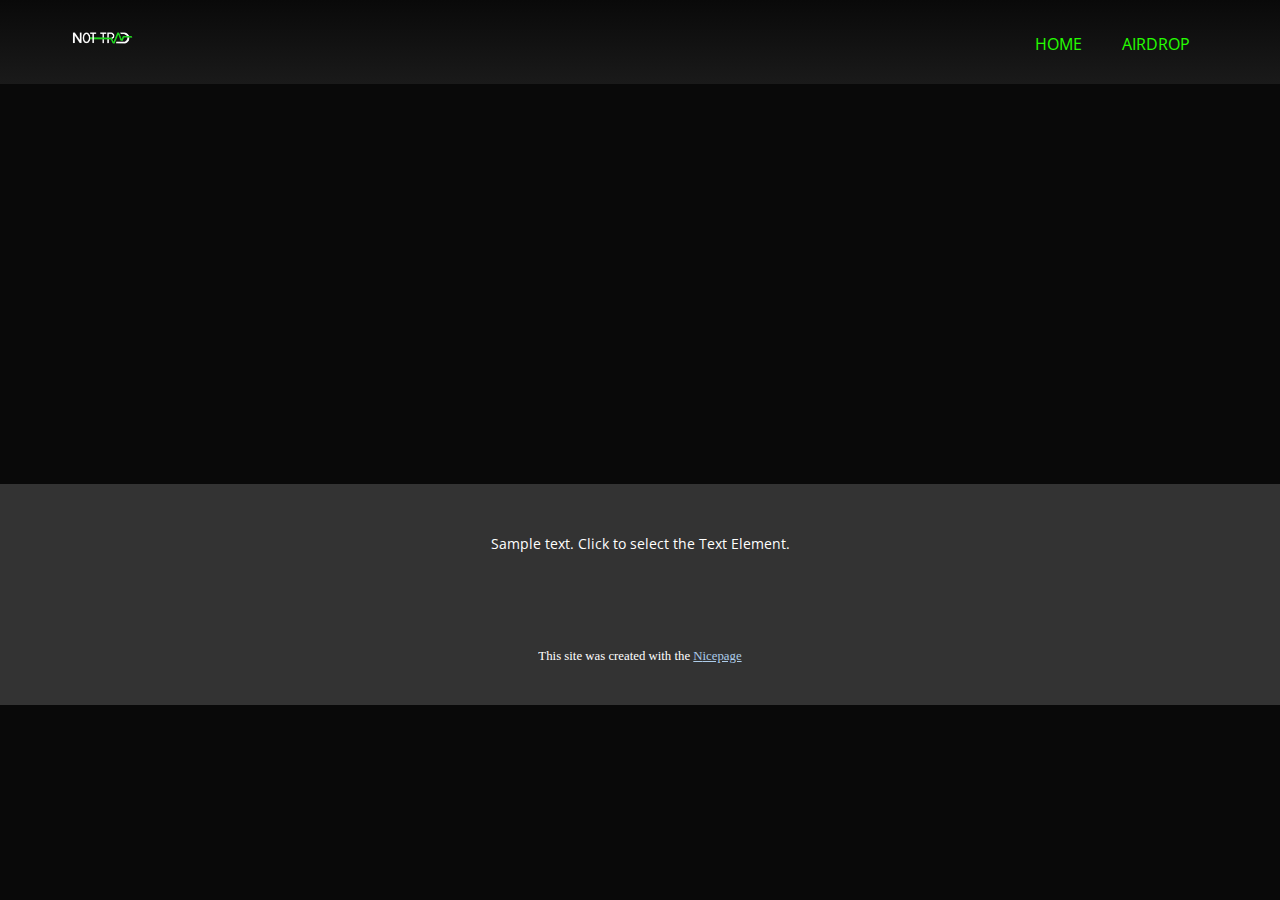
==== Contact.html @ 80d086b7 "Add files via upload" ====
<!DOCTYPE html>
<html style="font-size: 16px;" lang="en"><head>
    <meta name="viewport" content="width=device-width, initial-scale=1.0">
    <meta charset="utf-8">
    <meta name="keywords" content="">
    <meta name="description" content="">
    <title>Contact</title>
    <link rel="stylesheet" href="nicepage.css" media="screen">
<link rel="stylesheet" href="Contact.css" media="screen">
    <script class="u-script" type="text/javascript" src="jquery.js" defer=""></script>
    <script class="u-script" type="text/javascript" src="nicepage.js" defer=""></script>
    <meta name="generator" content="Nicepage 6.20.0, nicepage.com">
    <link id="u-theme-google-font" rel="stylesheet" href="https://fonts.googleapis.com/css?family=Roboto:100,100i,300,300i,400,400i,500,500i,700,700i,900,900i|Open+Sans:300,300i,400,400i,500,500i,600,600i,700,700i,800,800i">
    
    
    
    <script type="application/ld+json">{
		"@context": "http://schema.org",
		"@type": "Organization",
		"name": "Site2",
		"logo": "images/IMG_5335.PNG"
}</script>
    <meta name="theme-color" content="#478ac9">
    <meta property="og:title" content="Contact">
    <meta property="og:description" content="">
    <meta property="og:type" content="website">
  <meta data-intl-tel-input-cdn-path="intlTelInput/"></head>
  <body data-path-to-root="./" data-include-products="false" class="u-body u-xl-mode" data-lang="en"><header class="u-clearfix u-gradient u-header u-sticky u-sticky-6fd2 u-header" id="sec-81e6"><div class="u-clearfix u-sheet u-valign-middle-lg u-valign-middle-md u-valign-middle-sm u-valign-middle-xl u-sheet-1">
        <a href="#" class="u-image u-logo u-image-1" data-image-width="1920" data-image-height="1080">
          <img src="images/IMG_5335.PNG" class="u-logo-image u-logo-image-1">
        </a>
        <nav class="u-menu u-menu-one-level u-offcanvas u-menu-1">
          <div class="menu-collapse" style="font-size: 1rem; letter-spacing: 0px;">
            <a class="u-button-style u-custom-left-right-menu-spacing u-custom-padding-bottom u-custom-text-active-color u-custom-text-color u-custom-text-hover-color u-custom-top-bottom-menu-spacing u-nav-link u-text-active-custom-color-8 u-text-custom-color-8 u-text-hover-custom-color-8" href="#" style="padding: 2px; font-size: calc(1em + 4.25px);">
              <svg class="u-svg-link" viewBox="0 0 24 24"><use xlink:href="#menu-hamburger"></use></svg>
              <svg class="u-svg-content" version="1.1" id="menu-hamburger" viewBox="0 0 16 16" x="0px" y="0px" xmlns:xlink="http://www.w3.org/1999/xlink" xmlns="http://www.w3.org/2000/svg"><g><rect y="1" width="16" height="2"></rect><rect y="7" width="16" height="2"></rect><rect y="13" width="16" height="2"></rect>
</g></svg>
            </a>
          </div>
          <div class="u-custom-menu u-nav-container">
            <ul class="u-nav u-unstyled u-nav-1"><li class="u-nav-item"><a class="u-button-style u-nav-link u-text-active-custom-color-8 u-text-custom-color-8 u-text-hover-custom-color-8" href="NOT-TRADE.html#sec-2911" target="_blank" style="padding: 10px 20px;">HOME</a>
</li><li class="u-nav-item"><a class="u-button-style u-nav-link u-text-active-custom-color-8 u-text-custom-color-8 u-text-hover-custom-color-8" href="NOT-TRADE.html#sec-342c" style="padding: 10px 20px;">AIRDROP</a>
</li></ul>
          </div>
          <div class="u-custom-menu u-nav-container-collapse">
            <div class="u-container-style u-custom-color-3 u-inner-container-layout u-opacity u-opacity-90 u-sidenav">
              <div class="u-inner-container-layout u-sidenav-overflow">
                <div class="u-menu-close"></div>
                <ul class="u-align-center u-nav u-popupmenu-items u-unstyled u-nav-2"><li class="u-nav-item"><a class="u-button-style u-nav-link" href="NOT-TRADE.html#sec-2911" target="_blank">HOME</a>
</li><li class="u-nav-item"><a class="u-button-style u-nav-link" href="NOT-TRADE.html#sec-342c">AIRDROP</a>
</li></ul>
              </div>
            </div>
            <div class="u-grey-90 u-menu-overlay u-opacity u-opacity-50"></div>
          </div>
        </nav>
      </div></header>
    <section class="u-clearfix u-section-1" id="sec-5a6a">
      <div class="u-clearfix u-sheet u-sheet-1"></div>
    </section>
    
    
    
    <footer class="u-align-center u-clearfix u-container-align-center u-footer u-grey-80 u-footer" id="sec-8e4a"><div class="u-clearfix u-sheet u-sheet-1">
        <p class="u-small-text u-text u-text-variant u-text-1">Sample text. Click to select the Text Element.</p>
      </div></footer>
    <section class="u-backlink u-clearfix u-grey-80">
      <p class="u-text">
        <span>This site was created with the </span>
        <a class="u-link" href="https://nicepage.com/" target="_blank" rel="nofollow">
          <span>Nicepage</span>
        </a>
      </p>
    </section>
  
</body></html>
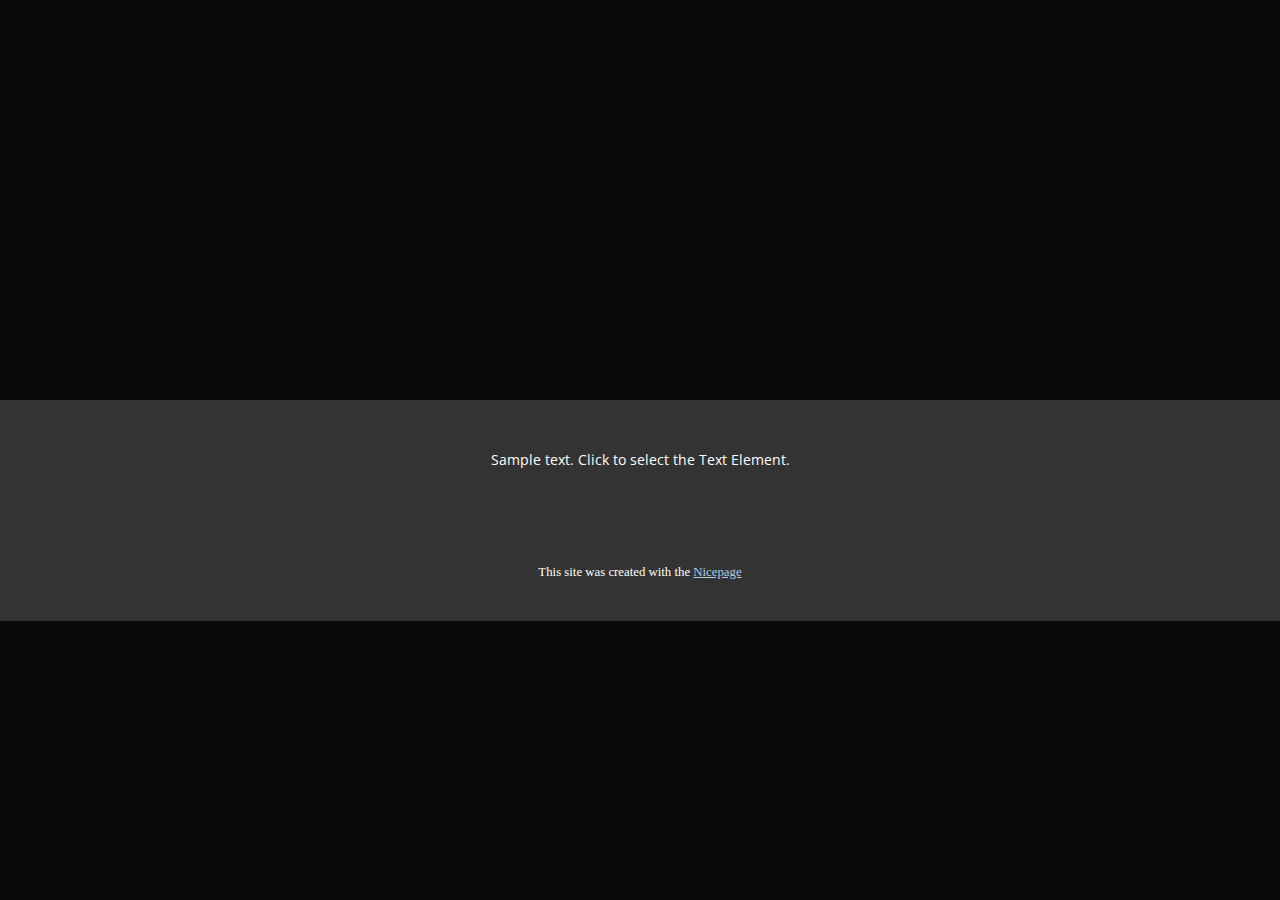
==== commit 830a8ee4: "Add files via upload" ====
--- a/Contact.html
+++ b/Contact.html
@@ -25,7 +25,7 @@
     <meta property="og:description" content="">
     <meta property="og:type" content="website">
   <meta data-intl-tel-input-cdn-path="intlTelInput/"></head>
-  <body data-path-to-root="./" data-include-products="false" class="u-body u-xl-mode" data-lang="en"><header class="u-clearfix u-gradient u-header u-sticky u-sticky-6fd2 u-header" id="sec-81e6"><div class="u-clearfix u-sheet u-valign-middle-lg u-valign-middle-md u-valign-middle-sm u-valign-middle-xl u-sheet-1">
+  <body data-path-to-root="./" data-include-products="false" class="u-body u-xl-mode" data-lang="en"><header class="u-clearfix u-gradient u-header u-hidden-lg u-hidden-md u-hidden-sm u-hidden-xl u-sticky u-sticky-6fd2 u-header" id="sec-81e6"><div class="u-clearfix u-sheet u-valign-middle-lg u-valign-middle-md u-valign-middle-sm u-valign-middle-xl u-sheet-1">
         <a href="#" class="u-image u-logo u-image-1" data-image-width="1920" data-image-height="1080">
           <img src="images/IMG_5335.PNG" class="u-logo-image u-logo-image-1">
         </a>
--- a/nicepage.css
+++ b/nicepage.css
@@ -43128,78 +43128,6 @@
 
         
         
-        .u-custom-color-4,
-        .u-body.u-custom-color-4,
-        section.u-custom-color-4:before,
-        .u-custom-color-4 > .u-audio-main-layout-wrapper:before,
-        .u-custom-color-4 > .u-container-layout:before,
-        .u-custom-color-4 > .u-inner-container-layout:before,
-        .u-custom-color-4.u-sidenav:before,
-        .u-container-layout.u-container-layout.u-custom-color-4:before,
-        .u-table-alt-custom-color-4 tr:nth-child(even)
-        {
-            color: #ffffff;
-            background-color: #090909;
-        }
-
-        .u-input.u-custom-color-4,
-        .u-field-input.u-custom-color-4,
-        .u-button-style.u-custom-color-4,
-        .u-button-style.u-custom-color-4[class*="u-border-"]
-        {
-            color: #ffffff !important;
-            background-color: #090909 !important;
-        }
-
-        .u-button-style.u-custom-color-4:hover,
-        .u-button-style.u-custom-color-4[class*="u-border-"]:hover,
-        .u-button-style.u-custom-color-4:focus,
-        .u-button-style.u-custom-color-4[class*="u-border-"]:focus,
-        .u-button-style.u-button-style.u-custom-color-4:active,
-        .u-button-style.u-button-style.u-custom-color-4[class*="u-border-"]:active,
-        .u-button-style.u-button-style.u-custom-color-4.active,
-        .u-button-style.u-button-style.u-custom-color-4[class*="u-border-"].active,
-        li.active > .u-button-style.u-button-style.u-custom-color-4,
-        li.active > .u-button-style.u-button-style.u-custom-color-4[class*="u-border-"]
-        {
-            color: #ffffff !important;
-            background-color: #080808 !important;
-        }
-
-        .u-hover-custom-color-4:hover,
-        .u-hover-custom-color-4[class*="u-border-"]:hover,
-        .u-hover-custom-color-4:focus,
-        .u-hover-custom-color-4[class*="u-border-"]:focus,
-        .u-active-custom-color-4.u-active.u-active,
-        .u-active-custom-color-4[class*="u-border-"].u-active.u-active,
-        a.u-button-style.u-hover-custom-color-4:hover,
-        a.u-button-style.u-hover-custom-color-4.hover,
-        a.u-button-style.u-hover-custom-color-4[class*="u-border-"]:hover,
-        a.u-button-style.u-hover-custom-color-4[class*="u-border-"].hover,
-        a.u-button-style:hover > .u-hover-custom-color-4,
-        a.u-button-style:hover > .u-hover-custom-color-4[class*="u-border-"],
-        a.u-button-style.u-hover-custom-color-4:focus,
-        a.u-button-style.u-hover-custom-color-4[class*="u-border-"]:focus,
-        a.u-button-style.u-button-style.u-active-custom-color-4:active,
-        a.u-button-style.u-button-style.u-active-custom-color-4[class*="u-border-"]:active,
-        a.u-button-style.u-button-style.u-active-custom-color-4.active,
-        a.u-button-style.u-button-style.u-active-custom-color-4[class*="u-border-"].active,
-        a.u-button-style.u-button-style.active > .u-active-custom-color-4,
-        a.u-button-style.u-button-style.active > .u-active-custom-color-4[class*="u-border-"],
-        li.active > a.u-button-style.u-button-style.u-active-custom-color-4,
-        li.active > a.u-button-style.u-button-style.u-active-custom-color-4[class*="u-border-"],
-        input.u-field-input.u-field-input.u-active-custom-color-4:checked
-        {
-            color: #ffffff !important;
-            background-color: #090909 !important;
-        }
-
-        a.u-link.u-hover-custom-color-4:hover {
-            color: #090909 !important;
-        }
-
-        
-        
         .u-custom-color-7,
         .u-body.u-custom-color-7,
         section.u-custom-color-7:before,
@@ -43210,8 +43138,8 @@
         .u-container-layout.u-container-layout.u-custom-color-7:before,
         .u-table-alt-custom-color-7 tr:nth-child(even)
         {
-            color: #ffffff;
-            background-color: #8050e1;
+            color: #111111;
+            background-color: #97ff00;
         }
 
         .u-input.u-custom-color-7,
@@ -43219,8 +43147,8 @@
         .u-button-style.u-custom-color-7,
         .u-button-style.u-custom-color-7[class*="u-border-"]
         {
-            color: #ffffff !important;
-            background-color: #8050e1 !important;
+            color: #111111 !important;
+            background-color: #97ff00 !important;
         }
 
         .u-button-style.u-custom-color-7:hover,
@@ -43234,8 +43162,8 @@
         li.active > .u-button-style.u-button-style.u-custom-color-7,
         li.active > .u-button-style.u-button-style.u-custom-color-7[class*="u-border-"]
         {
-            color: #ffffff !important;
-            background-color: #6d36dd !important;
+            color: #111111 !important;
+            background-color: #88e600 !important;
         }
 
         .u-hover-custom-color-7:hover,
@@ -43262,12 +43190,12 @@
         li.active > a.u-button-style.u-button-style.u-active-custom-color-7[class*="u-border-"],
         input.u-field-input.u-field-input.u-active-custom-color-7:checked
         {
-            color: #ffffff !important;
-            background-color: #8050e1 !important;
+            color: #111111 !important;
+            background-color: #97ff00 !important;
         }
 
         a.u-link.u-hover-custom-color-7:hover {
-            color: #8050e1 !important;
+            color: #97ff00 !important;
         }
 
         
@@ -43283,7 +43211,7 @@
         .u-table-alt-custom-color-8 tr:nth-child(even)
         {
             color: #111111;
-            background-color: #25ff00;
+            background-color: #3ffb20;
         }
 
         .u-input.u-custom-color-8,
@@ -43292,7 +43220,7 @@
         .u-button-style.u-custom-color-8[class*="u-border-"]
         {
             color: #111111 !important;
-            background-color: #25ff00 !important;
+            background-color: #3ffb20 !important;
         }
 
         .u-button-style.u-custom-color-8:hover,
@@ -43307,7 +43235,7 @@
         li.active > .u-button-style.u-button-style.u-custom-color-8[class*="u-border-"]
         {
             color: #111111 !important;
-            background-color: #21e600 !important;
+            background-color: #27fa04 !important;
         }
 
         .u-hover-custom-color-8:hover,
@@ -43335,11 +43263,11 @@
         input.u-field-input.u-field-input.u-active-custom-color-8:checked
         {
             color: #111111 !important;
-            background-color: #25ff00 !important;
+            background-color: #3ffb20 !important;
         }
 
         a.u-link.u-hover-custom-color-8:hover {
-            color: #25ff00 !important;
+            color: #3ffb20 !important;
         }
 
         
@@ -43498,70 +43426,19 @@
         }
         
         
-        .u-border-custom-color-4,
-        .u-border-custom-color-4.u-input,
-        .u-border-custom-color-4.u-field-input.u-field-input,
-        .u-separator-custom-color-4:after
-        {
-            border-color: #090909;
-            stroke: #090909;
-        }
-
-        .u-button-style.u-border-custom-color-4
-        {
-            border-color: #090909 !important;
-            color: #090909 !important;
-            background-color: transparent !important;
-        }
-
-        .u-button-style.u-border-custom-color-4:hover,
-        .u-button-style.u-border-custom-color-4:focus
-        {
-            border-color: transparent !important;
-            color: #080808 !important;
-            background-color: transparent !important;
-        }
-
-        .u-border-hover-custom-color-4:hover,
-        .u-border-hover-custom-color-4:focus,
-        .u-border-active-custom-color-4.u-active.u-active,
-        a.u-button-style.u-border-hover-custom-color-4:hover,
-        a.u-button-style:hover > .u-border-hover-custom-color-4,
-        a.u-button-style.u-border-hover-custom-color-4:focus,
-        a.u-button-style.u-button-style.u-border-active-custom-color-4:active,
-        a.u-button-style.u-button-style.u-border-active-custom-color-4.active,
-        a.u-button-style.u-button-style.active > .u-border-active-custom-color-4,
-        li.active > a.u-button-style.u-button-style.u-border-active-custom-color-4,
-        input.u-field-input.u-field-input.u-border-active-custom-color-4:checked
-        {
-            color: #090909 !important;
-            border-color: #090909 !important;
-        }
-
-        .u-link.u-border-custom-color-4[class*="u-border-"]
-        {
-            border-color: #090909 !important;
-        }
-
-        .u-link.u-border-custom-color-4[class*="u-border-"]:hover
-        {
-            border-color: #080808 !important;
-        }
-        
-        
         .u-border-custom-color-7,
         .u-border-custom-color-7.u-input,
         .u-border-custom-color-7.u-field-input.u-field-input,
         .u-separator-custom-color-7:after
         {
-            border-color: #8050e1;
-            stroke: #8050e1;
+            border-color: #97ff00;
+            stroke: #97ff00;
         }
 
         .u-button-style.u-border-custom-color-7
         {
-            border-color: #8050e1 !important;
-            color: #8050e1 !important;
+            border-color: #97ff00 !important;
+            color: #97ff00 !important;
             background-color: transparent !important;
         }
 
@@ -43569,7 +43446,7 @@
         .u-button-style.u-border-custom-color-7:focus
         {
             border-color: transparent !important;
-            color: #6d36dd !important;
+            color: #88e600 !important;
             background-color: transparent !important;
         }
 
@@ -43585,18 +43462,18 @@
         li.active > a.u-button-style.u-button-style.u-border-active-custom-color-7,
         input.u-field-input.u-field-input.u-border-active-custom-color-7:checked
         {
-            color: #8050e1 !important;
-            border-color: #8050e1 !important;
+            color: #97ff00 !important;
+            border-color: #97ff00 !important;
         }
 
         .u-link.u-border-custom-color-7[class*="u-border-"]
         {
-            border-color: #8050e1 !important;
+            border-color: #97ff00 !important;
         }
 
         .u-link.u-border-custom-color-7[class*="u-border-"]:hover
         {
-            border-color: #6d36dd !important;
+            border-color: #88e600 !important;
         }
         
         
@@ -43605,14 +43482,14 @@
         .u-border-custom-color-8.u-field-input.u-field-input,
         .u-separator-custom-color-8:after
         {
-            border-color: #25ff00;
-            stroke: #25ff00;
+            border-color: #3ffb20;
+            stroke: #3ffb20;
         }
 
         .u-button-style.u-border-custom-color-8
         {
-            border-color: #25ff00 !important;
-            color: #25ff00 !important;
+            border-color: #3ffb20 !important;
+            color: #3ffb20 !important;
             background-color: transparent !important;
         }
 
@@ -43620,7 +43497,7 @@
         .u-button-style.u-border-custom-color-8:focus
         {
             border-color: transparent !important;
-            color: #21e600 !important;
+            color: #27fa04 !important;
             background-color: transparent !important;
         }
 
@@ -43636,18 +43513,18 @@
         li.active > a.u-button-style.u-button-style.u-border-active-custom-color-8,
         input.u-field-input.u-field-input.u-border-active-custom-color-8:checked
         {
-            color: #25ff00 !important;
-            border-color: #25ff00 !important;
+            color: #3ffb20 !important;
+            border-color: #3ffb20 !important;
         }
 
         .u-link.u-border-custom-color-8[class*="u-border-"]
         {
-            border-color: #25ff00 !important;
+            border-color: #3ffb20 !important;
         }
 
         .u-link.u-border-custom-color-8[class*="u-border-"]:hover
         {
-            border-color: #21e600 !important;
+            border-color: #27fa04 !important;
         }
         
 
@@ -43886,84 +43763,6 @@
         }
         
         
-        .u-text-custom-color-4,
-        .u-input.u-text-custom-color-4,
-        .u-input.u-text-custom-color-4[class*="u-border-"],
-        li.active > a.u-button-style.u-text-custom-color-4,
-        li.active > a.u-button-style.u-text-custom-color-4[class*="u-border-"],
-        a.u-button-style.u-text-custom-color-4,
-        a.u-button-style.u-text-custom-color-4[class*="u-border-"]
-        {
-            color: #090909 !important;
-            
-            
-            
-        }
-
-        a.u-button-style.u-text-custom-color-4:hover,
-        a.u-button-style.u-text-custom-color-4[class*="u-border-"]:hover,
-        a.u-button-style.u-text-custom-color-4:focus,
-        a.u-button-style.u-text-custom-color-4[class*="u-border-"]:focus,
-        a.u-button-style.u-button-style.u-text-custom-color-4:active,
-        a.u-button-style.u-button-style.u-text-custom-color-4[class*="u-border-"]:active,
-        a.u-button-style.u-button-style.u-text-custom-color-4.active,
-        a.u-button-style.u-button-style.u-text-custom-color-4[class*="u-border-"].active
-        {
-            color: #080808 !important;
-        }
-
-        /* hover */
-        a.u-button-style:hover > .u-text-hover-custom-color-4,
-        a.u-button-style:hover > .u-text-hover-custom-color-4[class*="u-border-"],
-        a.u-button-style.u-button-style.u-text-hover-custom-color-4:hover,
-        a.u-button-style.u-button-style.u-text-hover-custom-color-4[class*="u-border-"]:hover,
-        a.u-button-style.u-button-style.u-button-style.u-text-hover-custom-color-4.active,
-        a.u-button-style.u-button-style.u-button-style.u-text-hover-custom-color-4[class*="u-border-"].active,
-        a.u-button-style.u-button-style.u-button-style.u-text-hover-custom-color-4:active,
-        a.u-button-style.u-button-style.u-button-style.u-text-hover-custom-color-4[class*="u-border-"]:active,
-        a.u-button-style.u-button-style.u-text-hover-custom-color-4:focus,
-        a.u-button-style.u-button-style.u-text-hover-custom-color-4[class*="u-border-"]:focus,
-        /* active */
-        a.u-button-style.u-button-style.u-button-style.u-button-style.u-text-active-custom-color-4:active,
-        a.u-button-style.u-button-style.u-button-style.u-button-style.u-text-active-custom-color-4[class*="u-border-"]:active,
-        a.u-button-style.u-button-style.u-button-style.u-button-style.u-text-active-custom-color-4.active,
-        a.u-button-style.u-button-style.u-button-style.u-button-style.u-text-active-custom-color-4[class*="u-border-"].active,
-        a.u-button-style.u-button-style.active > .u-text-active-custom-color-4,
-        a.u-button-style.u-button-style.active > .u-text-active-custom-color-4[class*="u-border-"],
-        :not(.level-2) > .u-nav > .u-nav-item > a.u-nav-link.u-text-hover-custom-color-4:hover,
-        :not(.level-2) > .u-nav > .u-nav-item > a.u-nav-link.u-nav-link.u-text-active-custom-color-4.active,
-        .u-text-hover-custom-color-4.u-language-url:hover,
-        .u-text-hover-custom-color-4 .u-language-url:hover,
-        .u-text-hover-custom-color-4.u-carousel-control:hover,
-        .u-text-hover-custom-color-4.u-gallery-nav:hover,
-        .u-popupmenu-items.u-text-hover-custom-color-4 .u-nav-link:hover,
-        .u-popupmenu-items.u-popupmenu-items.u-text-active-custom-color-4 .u-nav-link.active
-        {
-            color: #090909 !important;
-        }
-
-        .u-text-custom-color-4 .u-svg-link,
-        .u-text-hover-custom-color-4:hover .u-svg-link,
-        .u-text-hover-custom-color-4:focus .u-svg-link,
-        .u-text-active-custom-color-4:active .u-svg-link.u-svg-link,
-        .u-button-style:hover > .u-text-hover-custom-color-4 .u-svg-link,
-        .u-button-style.u-button-style:active > .u-text-active-custom-color-4 .u-svg-link,
-        .u-button-style.u-button-style.active > .u-text-active-custom-color-4 .u-svg-link
-        {
-            fill: #090909;
-        }
-
-        .u-link.u-text-custom-color-4:hover
-        {
-            color: #080808 !important;
-        }
-
-        a.u-link.u-text-hover-custom-color-4:hover
-        {
-            color: #090909 !important;
-        }
-        
-        
         .u-text-custom-color-7,
         .u-input.u-text-custom-color-7,
         .u-input.u-text-custom-color-7[class*="u-border-"],
@@ -43972,7 +43771,7 @@
         a.u-button-style.u-text-custom-color-7,
         a.u-button-style.u-text-custom-color-7[class*="u-border-"]
         {
-            color: #8050e1 !important;
+            color: #97ff00 !important;
             
             
             
@@ -43987,7 +43786,7 @@
         a.u-button-style.u-button-style.u-text-custom-color-7.active,
         a.u-button-style.u-button-style.u-text-custom-color-7[class*="u-border-"].active
         {
-            color: #6d36dd !important;
+            color: #88e600 !important;
         }
 
         /* hover */
@@ -44017,7 +43816,7 @@
         .u-popupmenu-items.u-text-hover-custom-color-7 .u-nav-link:hover,
         .u-popupmenu-items.u-popupmenu-items.u-text-active-custom-color-7 .u-nav-link.active
         {
-            color: #8050e1 !important;
+            color: #97ff00 !important;
         }
 
         .u-text-custom-color-7 .u-svg-link,
@@ -44028,17 +43827,17 @@
         .u-button-style.u-button-style:active > .u-text-active-custom-color-7 .u-svg-link,
         .u-button-style.u-button-style.active > .u-text-active-custom-color-7 .u-svg-link
         {
-            fill: #8050e1;
+            fill: #97ff00;
         }
 
         .u-link.u-text-custom-color-7:hover
         {
-            color: #6d36dd !important;
+            color: #88e600 !important;
         }
 
         a.u-link.u-text-hover-custom-color-7:hover
         {
-            color: #8050e1 !important;
+            color: #97ff00 !important;
         }
         
         
@@ -44050,7 +43849,7 @@
         a.u-button-style.u-text-custom-color-8,
         a.u-button-style.u-text-custom-color-8[class*="u-border-"]
         {
-            color: #25ff00 !important;
+            color: #3ffb20 !important;
             
             
             
@@ -44065,7 +43864,7 @@
         a.u-button-style.u-button-style.u-text-custom-color-8.active,
         a.u-button-style.u-button-style.u-text-custom-color-8[class*="u-border-"].active
         {
-            color: #21e600 !important;
+            color: #27fa04 !important;
         }
 
         /* hover */
@@ -44095,7 +43894,7 @@
         .u-popupmenu-items.u-text-hover-custom-color-8 .u-nav-link:hover,
         .u-popupmenu-items.u-popupmenu-items.u-text-active-custom-color-8 .u-nav-link.active
         {
-            color: #25ff00 !important;
+            color: #3ffb20 !important;
         }
 
         .u-text-custom-color-8 .u-svg-link,
@@ -44106,17 +43905,17 @@
         .u-button-style.u-button-style:active > .u-text-active-custom-color-8 .u-svg-link,
         .u-button-style.u-button-style.active > .u-text-active-custom-color-8 .u-svg-link
         {
-            fill: #25ff00;
+            fill: #3ffb20;
         }
 
         .u-link.u-text-custom-color-8:hover
         {
-            color: #21e600 !important;
+            color: #27fa04 !important;
         }
 
         a.u-link.u-text-hover-custom-color-8:hover
         {
-            color: #25ff00 !important;
+            color: #3ffb20 !important;
         }
 
         .u-body
@@ -44692,25 +44491,25 @@
         /** color-rules **/
 
         /** alt-color-rules **/
-        .u-custom-color-2 a,.u-custom-color-3 a,.u-custom-color-4 a,.u-custom-color-7 a,.u-body-color a,.u-bg-color a,.u-palette-1-base a,.u-palette-1-dark-3 a,.u-palette-1-dark-2 a,.u-palette-1-dark-1 a,.u-palette-1 a,.u-palette-1-light-1 a,.u-palette-2-base a,.u-palette-2-dark-3 a,.u-palette-2-dark-2 a,.u-palette-2-dark-1 a,.u-palette-2 a,.u-palette-2-light-1 a,.u-palette-3-dark-3 a,.u-palette-3-dark-2 a,.u-palette-3-dark-1 a,.u-palette-4-base a,.u-palette-4-dark-3 a,.u-palette-4-dark-2 a,.u-palette-4-dark-1 a,.u-palette-5-dark-3 a,.u-palette-5-dark-2 a,.u-palette-5-dark-1 a,.u-grey-40 a,.u-grey-30 a,.u-grey-90 a,.u-grey-80 a,.u-grey-75 a,.u-black a,.u-grey-70 a,.u-grey-60 a,.u-grey-50 a,.u-grey-dark-3 a,.u-grey-dark-2 a,.u-grey-dark-1 a,.u-grey a,.u-shading a,.u-overlap-contrast .u-header a:not(.u-nav-link):not(.u-btn)
+        .u-custom-color-2 a,.u-custom-color-3 a,.u-body-color a,.u-bg-color a,.u-palette-1-base a,.u-palette-1-dark-3 a,.u-palette-1-dark-2 a,.u-palette-1-dark-1 a,.u-palette-1 a,.u-palette-1-light-1 a,.u-palette-2-base a,.u-palette-2-dark-3 a,.u-palette-2-dark-2 a,.u-palette-2-dark-1 a,.u-palette-2 a,.u-palette-2-light-1 a,.u-palette-3-dark-3 a,.u-palette-3-dark-2 a,.u-palette-3-dark-1 a,.u-palette-4-base a,.u-palette-4-dark-3 a,.u-palette-4-dark-2 a,.u-palette-4-dark-1 a,.u-palette-5-dark-3 a,.u-palette-5-dark-2 a,.u-palette-5-dark-1 a,.u-grey-40 a,.u-grey-30 a,.u-grey-90 a,.u-grey-80 a,.u-grey-75 a,.u-black a,.u-grey-70 a,.u-grey-60 a,.u-grey-50 a,.u-grey-dark-3 a,.u-grey-dark-2 a,.u-grey-dark-1 a,.u-grey a,.u-shading a,.u-overlap-contrast .u-header a:not(.u-nav-link):not(.u-btn)
         {
         color: #adcce9;
         }
-        .u-custom-color-2 a:hover,.u-custom-color-3 a:hover,.u-custom-color-4 a:hover,.u-custom-color-7 a:hover,.u-body-color a:hover,.u-bg-color a:hover,.u-palette-1-base a:hover,.u-palette-1-dark-3 a:hover,.u-palette-1-dark-2 a:hover,.u-palette-1-dark-1 a:hover,.u-palette-1 a:hover,.u-palette-1-light-1 a:hover,.u-palette-2-base a:hover,.u-palette-2-dark-3 a:hover,.u-palette-2-dark-2 a:hover,.u-palette-2-dark-1 a:hover,.u-palette-2 a:hover,.u-palette-2-light-1 a:hover,.u-palette-3-dark-3 a:hover,.u-palette-3-dark-2 a:hover,.u-palette-3-dark-1 a:hover,.u-palette-4-base a:hover,.u-palette-4-dark-3 a:hover,.u-palette-4-dark-2 a:hover,.u-palette-4-dark-1 a:hover,.u-palette-5-dark-3 a:hover,.u-palette-5-dark-2 a:hover,.u-palette-5-dark-1 a:hover,.u-grey-40 a:hover,.u-grey-30 a:hover,.u-grey-90 a:hover,.u-grey-80 a:hover,.u-grey-75 a:hover,.u-black a:hover,.u-grey-70 a:hover,.u-grey-60 a:hover,.u-grey-50 a:hover,.u-grey-dark-3 a:hover,.u-grey-dark-2 a:hover,.u-grey-dark-1 a:hover,.u-grey a:hover
+        .u-custom-color-2 a:hover,.u-custom-color-3 a:hover,.u-body-color a:hover,.u-bg-color a:hover,.u-palette-1-base a:hover,.u-palette-1-dark-3 a:hover,.u-palette-1-dark-2 a:hover,.u-palette-1-dark-1 a:hover,.u-palette-1 a:hover,.u-palette-1-light-1 a:hover,.u-palette-2-base a:hover,.u-palette-2-dark-3 a:hover,.u-palette-2-dark-2 a:hover,.u-palette-2-dark-1 a:hover,.u-palette-2 a:hover,.u-palette-2-light-1 a:hover,.u-palette-3-dark-3 a:hover,.u-palette-3-dark-2 a:hover,.u-palette-3-dark-1 a:hover,.u-palette-4-base a:hover,.u-palette-4-dark-3 a:hover,.u-palette-4-dark-2 a:hover,.u-palette-4-dark-1 a:hover,.u-palette-5-dark-3 a:hover,.u-palette-5-dark-2 a:hover,.u-palette-5-dark-1 a:hover,.u-grey-40 a:hover,.u-grey-30 a:hover,.u-grey-90 a:hover,.u-grey-80 a:hover,.u-grey-75 a:hover,.u-black a:hover,.u-grey-70 a:hover,.u-grey-60 a:hover,.u-grey-50 a:hover,.u-grey-dark-3 a:hover,.u-grey-dark-2 a:hover,.u-grey-dark-1 a:hover,.u-grey a:hover
         {
         color: #a1a1a1;
         }
-        .u-custom-color-2 .u-btn,.u-custom-color-3 .u-btn,.u-custom-color-4 .u-btn,.u-custom-color-7 .u-btn,.u-body-color .u-btn,.u-bg-color .u-btn,.u-palette-1-base .u-btn,.u-palette-1-dark-3 .u-btn,.u-palette-1-dark-2 .u-btn,.u-palette-1-dark-1 .u-btn,.u-palette-1 .u-btn,.u-palette-1-light-1 .u-btn,.u-palette-2-base .u-btn,.u-palette-2-dark-3 .u-btn,.u-palette-2-dark-2 .u-btn,.u-palette-2-dark-1 .u-btn,.u-palette-2 .u-btn,.u-palette-2-light-1 .u-btn,.u-palette-3-dark-3 .u-btn,.u-palette-3-dark-2 .u-btn,.u-palette-3-dark-1 .u-btn,.u-palette-4-base .u-btn,.u-palette-4-dark-3 .u-btn,.u-palette-4-dark-2 .u-btn,.u-palette-4-dark-1 .u-btn,.u-palette-5-dark-3 .u-btn,.u-palette-5-dark-2 .u-btn,.u-palette-5-dark-1 .u-btn,.u-grey-40 .u-btn,.u-grey-30 .u-btn,.u-grey-90 .u-btn,.u-grey-80 .u-btn,.u-grey-75 .u-btn,.u-black .u-btn,.u-grey-70 .u-btn,.u-grey-60 .u-btn,.u-grey-50 .u-btn,.u-grey-dark-3 .u-btn,.u-grey-dark-2 .u-btn,.u-grey-dark-1 .u-btn,.u-grey .u-btn,.u-shading .u-btn,.u-overlap-contrast .u-header .u-btn
+        .u-custom-color-2 .u-btn,.u-custom-color-3 .u-btn,.u-body-color .u-btn,.u-bg-color .u-btn,.u-palette-1-base .u-btn,.u-palette-1-dark-3 .u-btn,.u-palette-1-dark-2 .u-btn,.u-palette-1-dark-1 .u-btn,.u-palette-1 .u-btn,.u-palette-1-light-1 .u-btn,.u-palette-2-base .u-btn,.u-palette-2-dark-3 .u-btn,.u-palette-2-dark-2 .u-btn,.u-palette-2-dark-1 .u-btn,.u-palette-2 .u-btn,.u-palette-2-light-1 .u-btn,.u-palette-3-dark-3 .u-btn,.u-palette-3-dark-2 .u-btn,.u-palette-3-dark-1 .u-btn,.u-palette-4-base .u-btn,.u-palette-4-dark-3 .u-btn,.u-palette-4-dark-2 .u-btn,.u-palette-4-dark-1 .u-btn,.u-palette-5-dark-3 .u-btn,.u-palette-5-dark-2 .u-btn,.u-palette-5-dark-1 .u-btn,.u-grey-40 .u-btn,.u-grey-30 .u-btn,.u-grey-90 .u-btn,.u-grey-80 .u-btn,.u-grey-75 .u-btn,.u-black .u-btn,.u-grey-70 .u-btn,.u-grey-60 .u-btn,.u-grey-50 .u-btn,.u-grey-dark-3 .u-btn,.u-grey-dark-2 .u-btn,.u-grey-dark-1 .u-btn,.u-grey .u-btn,.u-shading .u-btn,.u-overlap-contrast .u-header .u-btn
         {
         background-color: #adcce9;
         color: #000000;
         }
-        .u-custom-color-2 .u-btn:hover,.u-custom-color-3 .u-btn:hover,.u-custom-color-4 .u-btn:hover,.u-custom-color-7 .u-btn:hover,.u-body-color .u-btn:hover,.u-bg-color .u-btn:hover,.u-palette-1-base .u-btn:hover,.u-palette-1-dark-3 .u-btn:hover,.u-palette-1-dark-2 .u-btn:hover,.u-palette-1-dark-1 .u-btn:hover,.u-palette-1 .u-btn:hover,.u-palette-1-light-1 .u-btn:hover,.u-palette-2-base .u-btn:hover,.u-palette-2-dark-3 .u-btn:hover,.u-palette-2-dark-2 .u-btn:hover,.u-palette-2-dark-1 .u-btn:hover,.u-palette-2 .u-btn:hover,.u-palette-2-light-1 .u-btn:hover,.u-palette-3-dark-3 .u-btn:hover,.u-palette-3-dark-2 .u-btn:hover,.u-palette-3-dark-1 .u-btn:hover,.u-palette-4-base .u-btn:hover,.u-palette-4-dark-3 .u-btn:hover,.u-palette-4-dark-2 .u-btn:hover,.u-palette-4-dark-1 .u-btn:hover,.u-palette-5-dark-3 .u-btn:hover,.u-palette-5-dark-2 .u-btn:hover,.u-palette-5-dark-1 .u-btn:hover,.u-grey-40 .u-btn:hover,.u-grey-30 .u-btn:hover,.u-grey-90 .u-btn:hover,.u-grey-80 .u-btn:hover,.u-grey-75 .u-btn:hover,.u-black .u-btn:hover,.u-grey-70 .u-btn:hover,.u-grey-60 .u-btn:hover,.u-grey-50 .u-btn:hover,.u-grey-dark-3 .u-btn:hover,.u-grey-dark-2 .u-btn:hover,.u-grey-dark-1 .u-btn:hover,.u-grey .u-btn:hover,.u-shading .u-btn:hover,.u-overlap-contrast .u-header .u-btn:hover
+        .u-custom-color-2 .u-btn:hover,.u-custom-color-3 .u-btn:hover,.u-body-color .u-btn:hover,.u-bg-color .u-btn:hover,.u-palette-1-base .u-btn:hover,.u-palette-1-dark-3 .u-btn:hover,.u-palette-1-dark-2 .u-btn:hover,.u-palette-1-dark-1 .u-btn:hover,.u-palette-1 .u-btn:hover,.u-palette-1-light-1 .u-btn:hover,.u-palette-2-base .u-btn:hover,.u-palette-2-dark-3 .u-btn:hover,.u-palette-2-dark-2 .u-btn:hover,.u-palette-2-dark-1 .u-btn:hover,.u-palette-2 .u-btn:hover,.u-palette-2-light-1 .u-btn:hover,.u-palette-3-dark-3 .u-btn:hover,.u-palette-3-dark-2 .u-btn:hover,.u-palette-3-dark-1 .u-btn:hover,.u-palette-4-base .u-btn:hover,.u-palette-4-dark-3 .u-btn:hover,.u-palette-4-dark-2 .u-btn:hover,.u-palette-4-dark-1 .u-btn:hover,.u-palette-5-dark-3 .u-btn:hover,.u-palette-5-dark-2 .u-btn:hover,.u-palette-5-dark-1 .u-btn:hover,.u-grey-40 .u-btn:hover,.u-grey-30 .u-btn:hover,.u-grey-90 .u-btn:hover,.u-grey-80 .u-btn:hover,.u-grey-75 .u-btn:hover,.u-black .u-btn:hover,.u-grey-70 .u-btn:hover,.u-grey-60 .u-btn:hover,.u-grey-50 .u-btn:hover,.u-grey-dark-3 .u-btn:hover,.u-grey-dark-2 .u-btn:hover,.u-grey-dark-1 .u-btn:hover,.u-grey .u-btn:hover,.u-shading .u-btn:hover,.u-overlap-contrast .u-header .u-btn:hover
         {
         background-color: #8db8e0;
         color: #ffffff;
         }
-        .u-custom-color-2 .u-btn:active,.u-custom-color-3 .u-btn:active,.u-custom-color-4 .u-btn:active,.u-custom-color-7 .u-btn:active,.u-body-color .u-btn:active,.u-bg-color .u-btn:active,.u-palette-1-base .u-btn:active,.u-palette-1-dark-3 .u-btn:active,.u-palette-1-dark-2 .u-btn:active,.u-palette-1-dark-1 .u-btn:active,.u-palette-1 .u-btn:active,.u-palette-1-light-1 .u-btn:active,.u-palette-2-base .u-btn:active,.u-palette-2-dark-3 .u-btn:active,.u-palette-2-dark-2 .u-btn:active,.u-palette-2-dark-1 .u-btn:active,.u-palette-2 .u-btn:active,.u-palette-2-light-1 .u-btn:active,.u-palette-3-dark-3 .u-btn:active,.u-palette-3-dark-2 .u-btn:active,.u-palette-3-dark-1 .u-btn:active,.u-palette-4-base .u-btn:active,.u-palette-4-dark-3 .u-btn:active,.u-palette-4-dark-2 .u-btn:active,.u-palette-4-dark-1 .u-btn:active,.u-palette-5-dark-3 .u-btn:active,.u-palette-5-dark-2 .u-btn:active,.u-palette-5-dark-1 .u-btn:active,.u-grey-40 .u-btn:active,.u-grey-30 .u-btn:active,.u-grey-90 .u-btn:active,.u-grey-80 .u-btn:active,.u-grey-75 .u-btn:active,.u-black .u-btn:active,.u-grey-70 .u-btn:active,.u-grey-60 .u-btn:active,.u-grey-50 .u-btn:active,.u-grey-dark-3 .u-btn:active,.u-grey-dark-2 .u-btn:active,.u-grey-dark-1 .u-btn:active,.u-grey .u-btn:active,.u-shading .u-btn:active,.u-overlap-contrast .u-header .u-btn:active
+        .u-custom-color-2 .u-btn:active,.u-custom-color-3 .u-btn:active,.u-body-color .u-btn:active,.u-bg-color .u-btn:active,.u-palette-1-base .u-btn:active,.u-palette-1-dark-3 .u-btn:active,.u-palette-1-dark-2 .u-btn:active,.u-palette-1-dark-1 .u-btn:active,.u-palette-1 .u-btn:active,.u-palette-1-light-1 .u-btn:active,.u-palette-2-base .u-btn:active,.u-palette-2-dark-3 .u-btn:active,.u-palette-2-dark-2 .u-btn:active,.u-palette-2-dark-1 .u-btn:active,.u-palette-2 .u-btn:active,.u-palette-2-light-1 .u-btn:active,.u-palette-3-dark-3 .u-btn:active,.u-palette-3-dark-2 .u-btn:active,.u-palette-3-dark-1 .u-btn:active,.u-palette-4-base .u-btn:active,.u-palette-4-dark-3 .u-btn:active,.u-palette-4-dark-2 .u-btn:active,.u-palette-4-dark-1 .u-btn:active,.u-palette-5-dark-3 .u-btn:active,.u-palette-5-dark-2 .u-btn:active,.u-palette-5-dark-1 .u-btn:active,.u-grey-40 .u-btn:active,.u-grey-30 .u-btn:active,.u-grey-90 .u-btn:active,.u-grey-80 .u-btn:active,.u-grey-75 .u-btn:active,.u-black .u-btn:active,.u-grey-70 .u-btn:active,.u-grey-60 .u-btn:active,.u-grey-50 .u-btn:active,.u-grey-dark-3 .u-btn:active,.u-grey-dark-2 .u-btn:active,.u-grey-dark-1 .u-btn:active,.u-grey .u-btn:active,.u-shading .u-btn:active,.u-overlap-contrast .u-header .u-btn:active
         {
         background-color: #8db8e0;
         color: #ffffff;
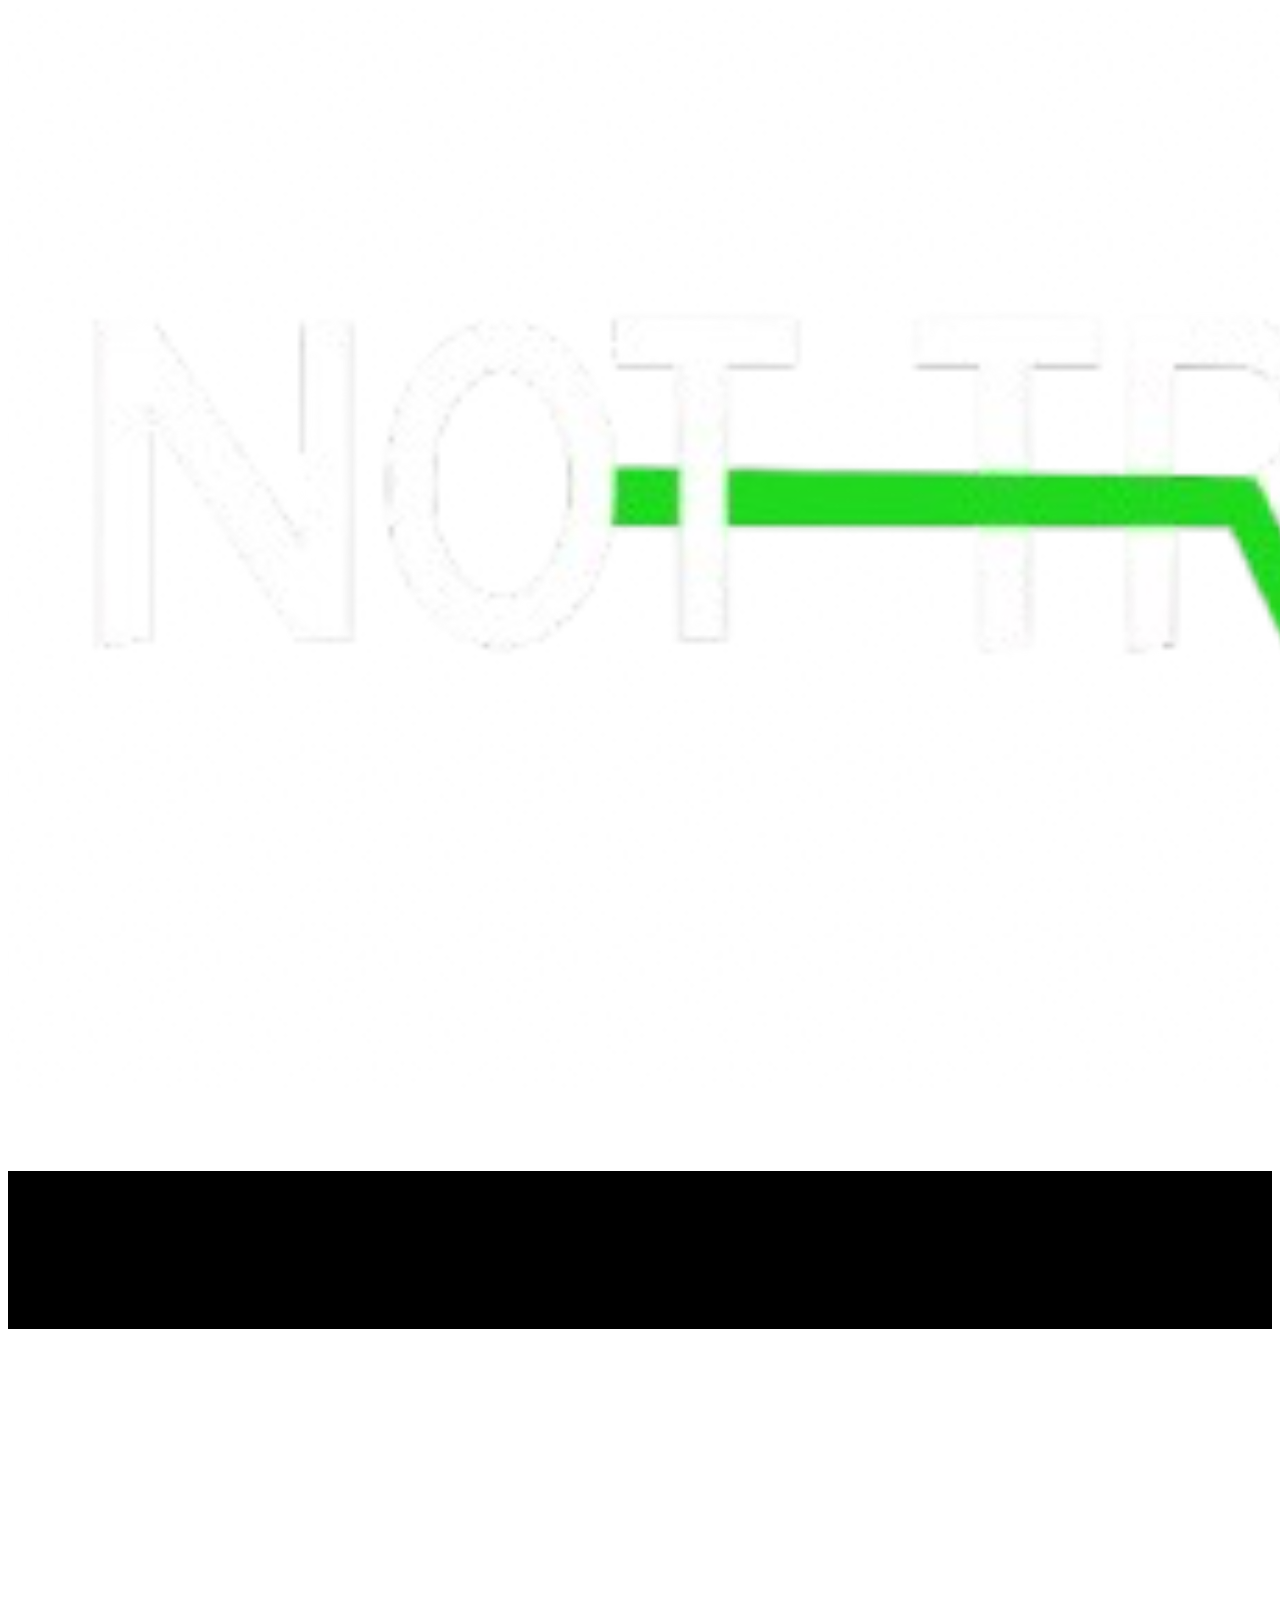
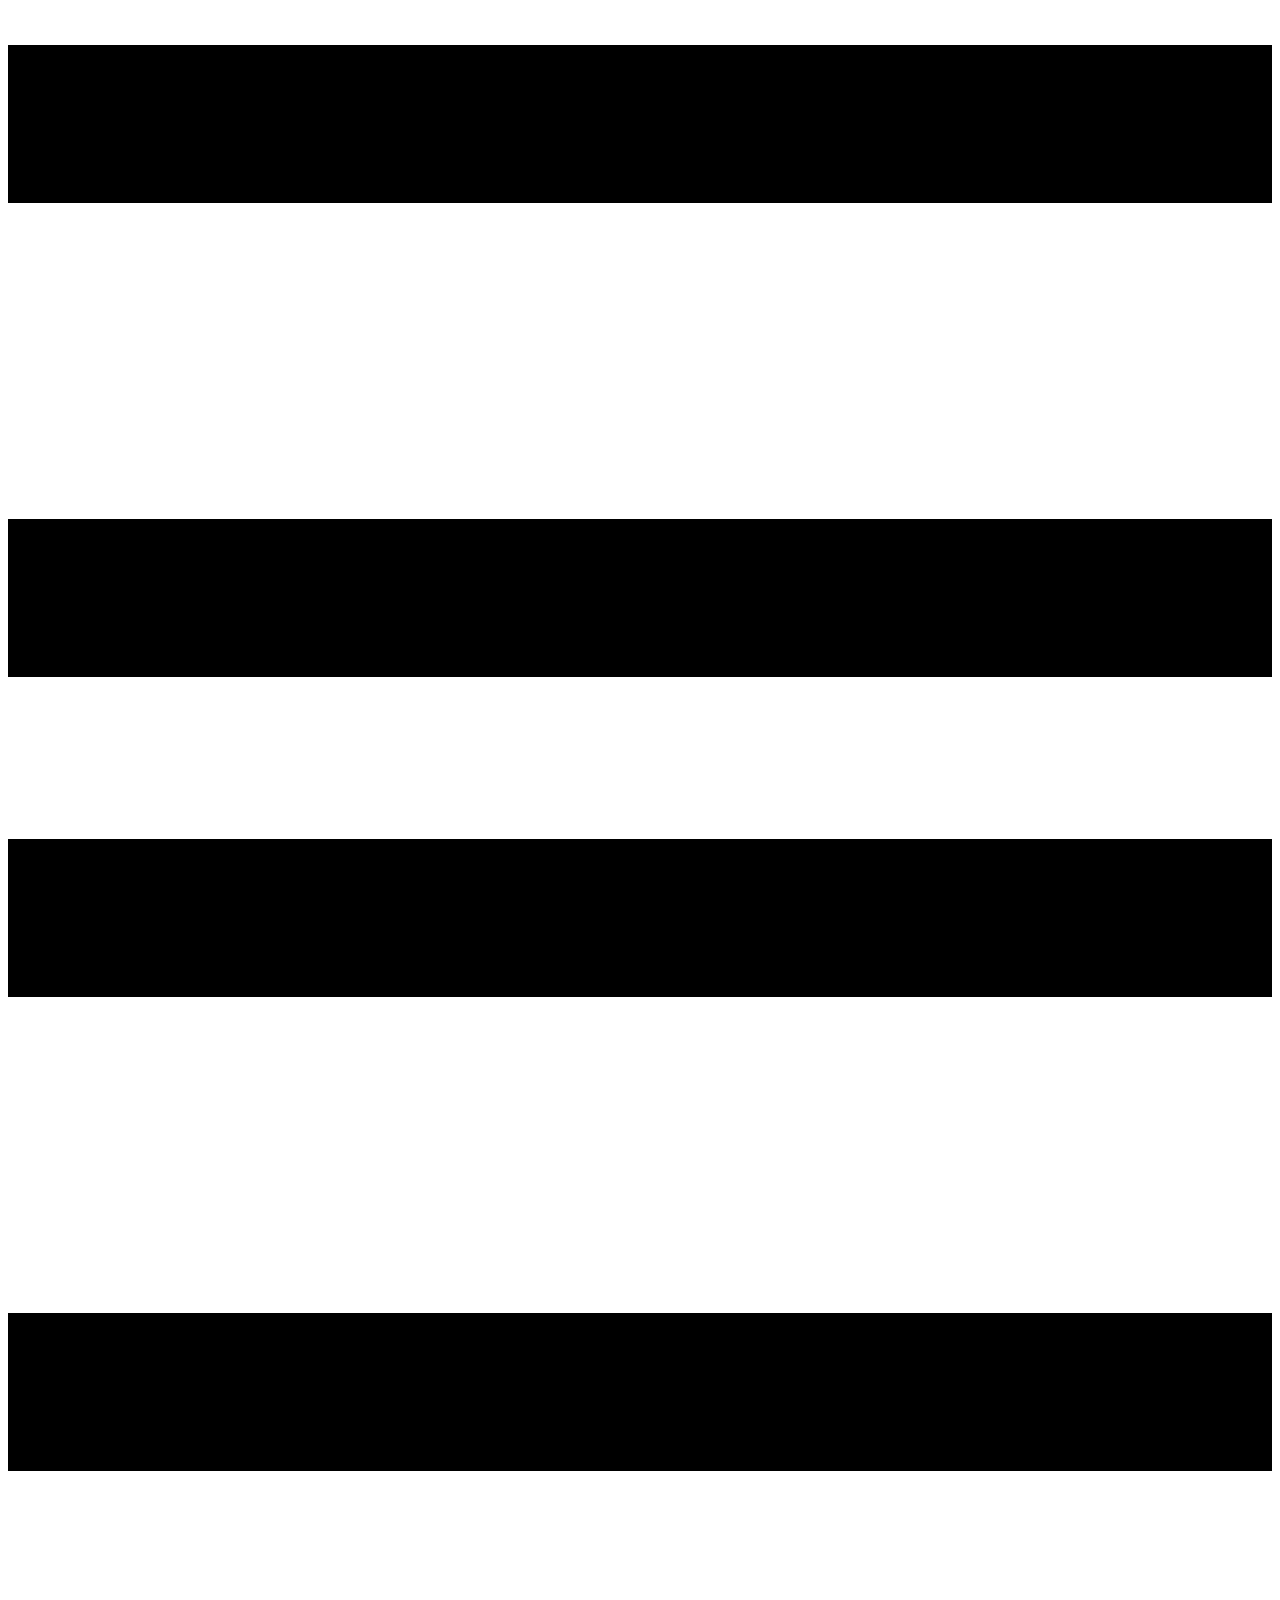
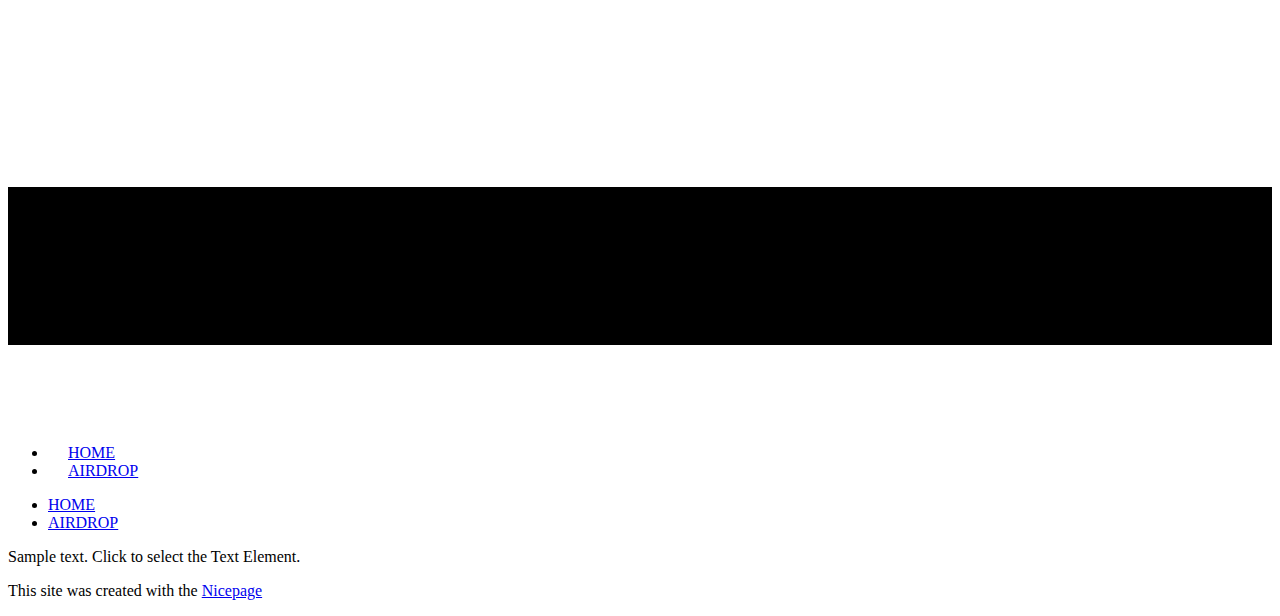
==== commit 8ad51a8b: "Add files via upload" ====
--- a/Contact.html
+++ b/Contact.html
@@ -9,7 +9,7 @@
 <link rel="stylesheet" href="Contact.css" media="screen">
     <script class="u-script" type="text/javascript" src="jquery.js" defer=""></script>
     <script class="u-script" type="text/javascript" src="nicepage.js" defer=""></script>
-    <meta name="generator" content="Nicepage 6.20.0, nicepage.com">
+    <meta name="generator" content="Nicepage 6.21.2, nicepage.com">
     <link id="u-theme-google-font" rel="stylesheet" href="https://fonts.googleapis.com/css?family=Roboto:100,100i,300,300i,400,400i,500,500i,700,700i,900,900i|Open+Sans:300,300i,400,400i,500,500i,600,600i,700,700i,800,800i">
     
     
@@ -25,36 +25,38 @@
     <meta property="og:description" content="">
     <meta property="og:type" content="website">
   <meta data-intl-tel-input-cdn-path="intlTelInput/"></head>
-  <body data-path-to-root="./" data-include-products="false" class="u-body u-xl-mode" data-lang="en"><header class="u-clearfix u-gradient u-header u-hidden-lg u-hidden-md u-hidden-sm u-hidden-xl u-sticky u-sticky-6fd2 u-header" id="sec-81e6"><div class="u-clearfix u-sheet u-valign-middle-lg u-valign-middle-md u-valign-middle-sm u-valign-middle-xl u-sheet-1">
+  <body data-path-to-root="./" data-include-products="false" class="u-body u-xl-mode" data-lang="en"><header class="u-border-1 u-border-grey-90 u-border-no-left u-border-no-right u-border-no-top u-clearfix u-header u-hidden-lg u-hidden-md u-hidden-sm u-hidden-xl u-shading u-sticky u-sticky-6fd2 u-header" id="sec-81e6"><div class="u-clearfix u-sheet u-valign-middle-lg u-valign-middle-md u-valign-middle-sm u-valign-middle-xl u-sheet-1">
         <a href="#" class="u-image u-logo u-image-1" data-image-width="1920" data-image-height="1080">
           <img src="images/IMG_5335.PNG" class="u-logo-image u-logo-image-1">
         </a>
-        <nav class="u-menu u-menu-one-level u-offcanvas u-menu-1">
+        <nav class="u-menu u-menu-dropdown u-offcanvas u-menu-1">
           <div class="menu-collapse" style="font-size: 1rem; letter-spacing: 0px;">
-            <a class="u-button-style u-custom-left-right-menu-spacing u-custom-padding-bottom u-custom-text-active-color u-custom-text-color u-custom-text-hover-color u-custom-top-bottom-menu-spacing u-nav-link u-text-active-custom-color-8 u-text-custom-color-8 u-text-hover-custom-color-8" href="#" style="padding: 2px; font-size: calc(1em + 4.25px);">
+            <a class="u-button-style u-custom-left-right-menu-spacing u-custom-padding-bottom u-custom-text-active-color u-custom-text-color u-custom-text-hover-color u-custom-top-bottom-menu-spacing u-hamburger-link u-nav-link u-radius u-text-active-custom-color-9 u-text-custom-color-9 u-text-hover-custom-color-9 u-hamburger-link-1" href="#">
               <svg class="u-svg-link" viewBox="0 0 24 24"><use xlink:href="#menu-hamburger"></use></svg>
               <svg class="u-svg-content" version="1.1" id="menu-hamburger" viewBox="0 0 16 16" x="0px" y="0px" xmlns:xlink="http://www.w3.org/1999/xlink" xmlns="http://www.w3.org/2000/svg"><g><rect y="1" width="16" height="2"></rect><rect y="7" width="16" height="2"></rect><rect y="13" width="16" height="2"></rect>
 </g></svg>
             </a>
           </div>
           <div class="u-custom-menu u-nav-container">
-            <ul class="u-nav u-unstyled u-nav-1"><li class="u-nav-item"><a class="u-button-style u-nav-link u-text-active-custom-color-8 u-text-custom-color-8 u-text-hover-custom-color-8" href="NOT-TRADE.html#sec-2911" target="_blank" style="padding: 10px 20px;">HOME</a>
-</li><li class="u-nav-item"><a class="u-button-style u-nav-link u-text-active-custom-color-8 u-text-custom-color-8 u-text-hover-custom-color-8" href="NOT-TRADE.html#sec-342c" style="padding: 10px 20px;">AIRDROP</a>
+            <ul class="u-nav u-unstyled u-nav-1"><li class="u-nav-item"><a class="u-button-style u-nav-link u-text-active-custom-color-9 u-text-custom-color-9 u-text-hover-custom-color-9" href="NOT-TRADE.html#sec-12b3" target="_blank" style="padding: 10px 20px;">HOME</a>
+</li><li class="u-nav-item"><a class="u-button-style u-nav-link u-text-active-custom-color-9 u-text-custom-color-9 u-text-hover-custom-color-9" href="NOT-TRADE.html#sec-342c" style="padding: 10px 20px;">AIRDROP</a>
 </li></ul>
           </div>
           <div class="u-custom-menu u-nav-container-collapse">
-            <div class="u-container-style u-custom-color-3 u-inner-container-layout u-opacity u-opacity-90 u-sidenav">
+            <div class="u-container-style u-custom-color-10 u-inner-container-layout u-opacity u-opacity-90 u-sidenav u-sidenav-1" data-offcanvas-width="164.7369">
               <div class="u-inner-container-layout u-sidenav-overflow">
                 <div class="u-menu-close"></div>
-                <ul class="u-align-center u-nav u-popupmenu-items u-unstyled u-nav-2"><li class="u-nav-item"><a class="u-button-style u-nav-link" href="NOT-TRADE.html#sec-2911" target="_blank">HOME</a>
+                <ul class="u-align-center u-enable-responsive u-nav u-popupmenu-items u-spacing-11 u-unstyled u-nav-2" data-responsive-from="XS"><li class="u-nav-item"><a class="u-button-style u-nav-link" href="NOT-TRADE.html#sec-12b3" target="_blank">HOME</a>
 </li><li class="u-nav-item"><a class="u-button-style u-nav-link" href="NOT-TRADE.html#sec-342c">AIRDROP</a>
 </li></ul>
               </div>
             </div>
-            <div class="u-grey-90 u-menu-overlay u-opacity u-opacity-50"></div>
+            <div class="u-black u-menu-overlay u-opacity u-opacity-50"></div>
           </div>
         </nav>
-      </div></header>
+      </div><style class="u-sticky-style" data-style-id="6fd2">.u-sticky-fixed.u-sticky-6fd2:before, .u-body.u-sticky-fixed .u-sticky-6fd2:before {
+borders: top right bottom left !important; border-color: #090909 !important; border-width: 1px !important
+}</style></header>
     <section class="u-clearfix u-section-1" id="sec-5a6a">
       <div class="u-clearfix u-sheet u-sheet-1"></div>
     </section>
